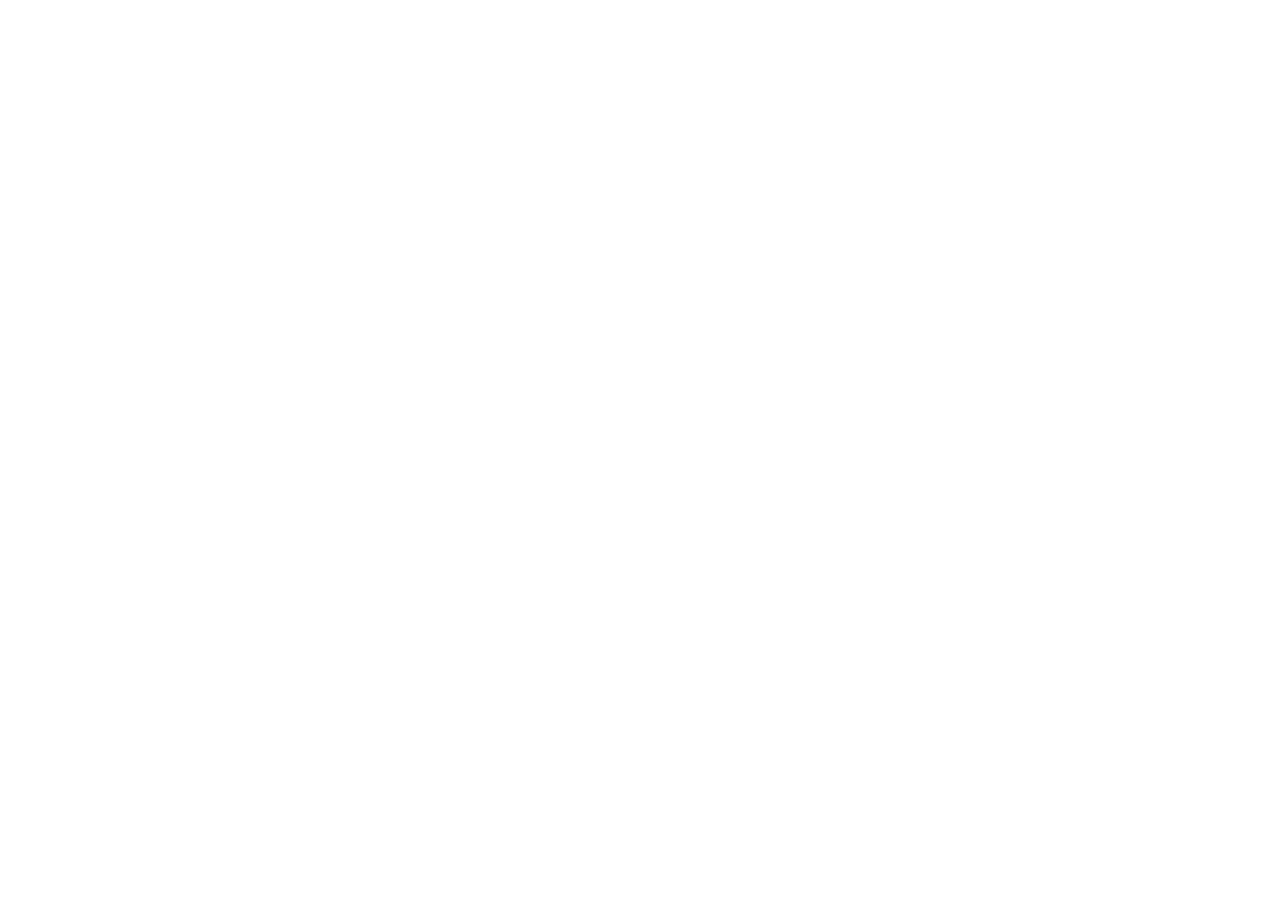
==== album.html @ c8bf7408 "Create single album page" ====
<!DOCTYPE html>
<html lang="en">
<head>
    <meta charset="UTF-8">
    <meta http-equiv="X-UA-Compatible" content="IE=edge">
    <meta name="viewport" content="width=device-width, initial-scale=1.0">
    <title>Album</title>
</head>
<body>
    <div id="page-content"></div>

    <script src="./album.js"></script>
</body>
</html>
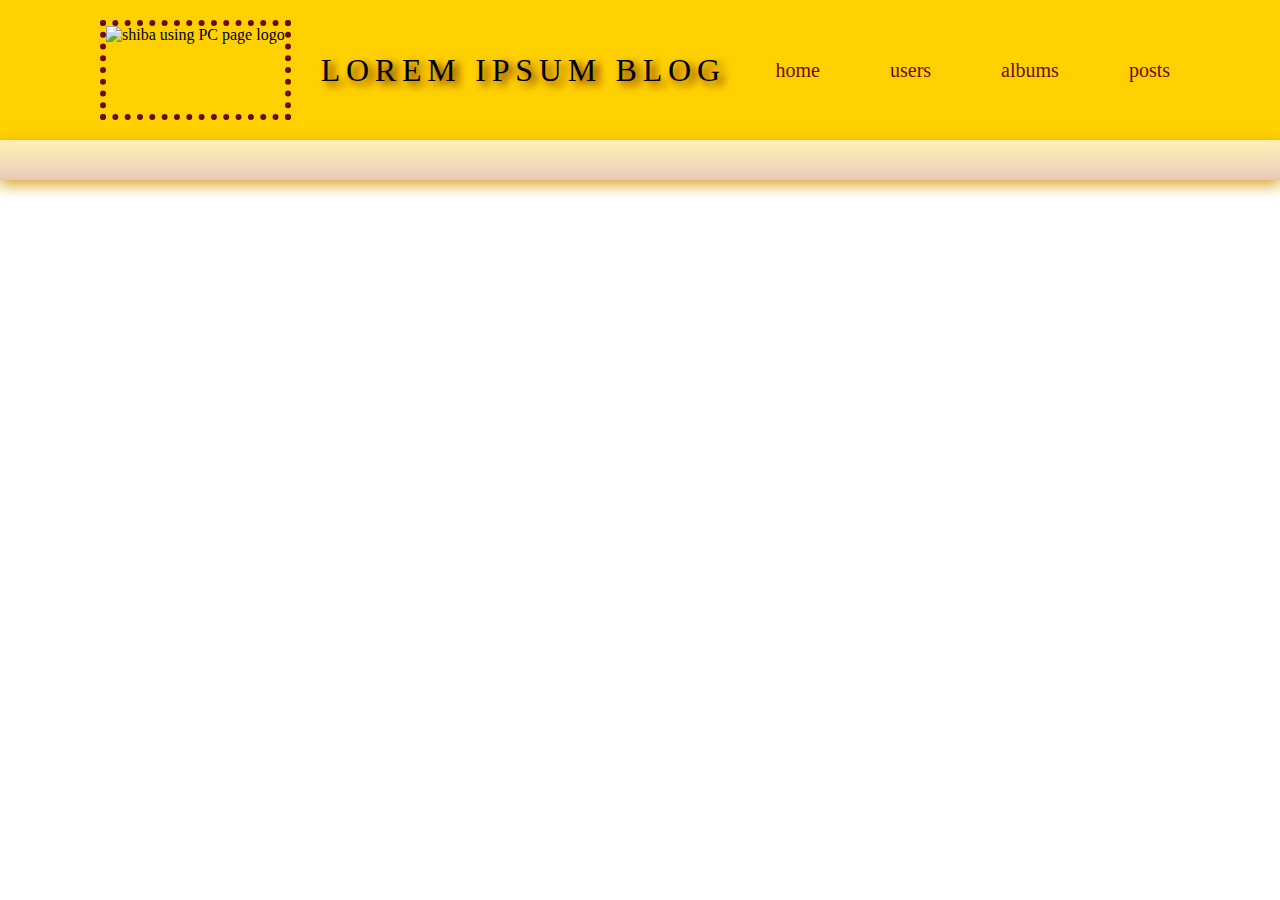
==== commit 8b446d9c: "Add style" ====
--- a/album.html
+++ b/album.html
@@ -5,10 +5,14 @@
     <meta http-equiv="X-UA-Compatible" content="IE=edge">
     <meta name="viewport" content="width=device-width, initial-scale=1.0">
     <title>Album</title>
+    <link rel="stylesheet" href="header.css">
+    <link rel="stylesheet" href="./styles/global.css">
 </head>
 <body>
-    <div id="page-content"></div>
+    <div class="page-content-wrapper">
+        <div id="page-content"></div>
+    </div>
 
-    <script src="./album.js"></script>
+    <script type="module" src="./album.js"></script>
 </body>
 </html>--- a/header.css
+++ b/header.css
@@ -0,0 +1,56 @@
+header {
+  background-color: #ffd100;
+}
+header .header-content-wrapper {
+  max-width: 1440px;
+  margin: auto;
+  display: flex;
+  justify-content: space-between;
+  align-items: center;
+  padding: 20px 100px;
+}
+header .header-content-wrapper .header-title-wrapper {
+  display: flex;
+  gap: 30px;
+  align-items: center;
+}
+header .header-content-wrapper .header-title-wrapper .header-logo-wrapper {
+  height: 100px;
+  width: auto;
+  border: 6px dotted;
+  border-color: rgb(107, 11, 11);
+}
+header .header-content-wrapper .header-title-wrapper .header-logo-wrapper .header-logo {
+  height: 100%;
+}
+header .header-content-wrapper .header-title-wrapper .header-title {
+  margin: 0;
+  font-size: 32px;
+  text-transform: uppercase;
+  letter-spacing: 0.18em;
+  text-shadow: 5px 4px 9px rgb(92, 7, 7);
+  font-weight: 500;
+}
+header .header-content-wrapper nav .menu-list {
+  padding: 0;
+  margin: 0;
+  display: flex;
+  gap: 50px;
+  justify-content: flex-end;
+  align-items: center;
+}
+header .header-content-wrapper nav .menu-list .menu-item {
+  list-style-type: none;
+  font-size: 20px;
+  padding: 10px;
+}
+header .header-content-wrapper nav .menu-list .menu-item.active {
+  border: 2px rgb(107, 11, 11) solid;
+  padding: 10px;
+  box-shadow: 2px 2px 8px 0px rgb(107, 11, 11);
+  background-color: rgba(255, 248, 226, 0.788);
+}
+header .header-content-wrapper nav .menu-list .menu-item .nav-list-item-link {
+  text-decoration: none;
+  color: rgb(107, 11, 11);
+}/*# sourceMappingURL=header.css.map */--- a/styles/global.css
+++ b/styles/global.css
@@ -0,0 +1,20 @@
+*, *::before, *::after {
+  box-sizing: border-box;
+}
+
+body {
+  margin: 0;
+}
+
+.page-content-wrapper {
+  background-color: rgb(255, 250, 229);
+  background: linear-gradient(0deg, rgb(142, 17, 17) 0%, rgb(200, 108, 47) 35%, rgb(255, 209, 0) 100%);
+}
+.page-content-wrapper #page-content {
+  max-width: 1440px;
+  margin-left: auto;
+  margin-right: auto;
+  padding: 20px;
+  background-color: rgba(255, 248, 226, 0.788);
+  box-shadow: 0px 4px 15px 1px goldenrod;
+}/*# sourceMappingURL=global.css.map */